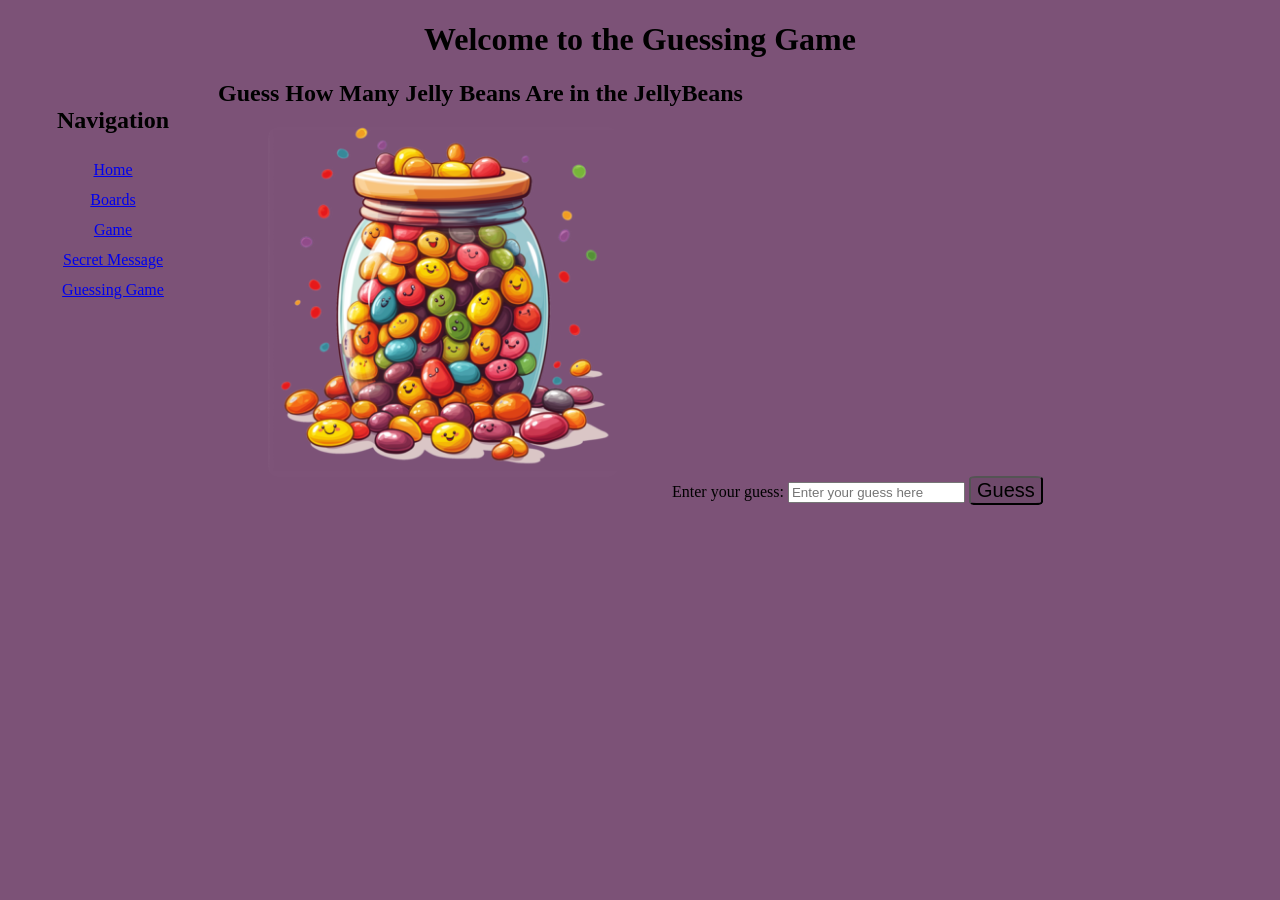
==== guessingGame/guessingGame.html @ e1541e67 "Update guessinGame.js" ====
<!DOCTYPE html>
<html lang="en">
<head>
    <meta charset="UTF-8">
    <meta name="viewport" content="width=device-width, initial-scale=1.0">
    <title>Guess Game</title>
    <link href="../CSS/style.css" rel="stylesheet">
</head>
<body>
        <!-- container for introductory content or a set of navigational links.-->
        <header>
            <!-- this is a heading tag that goes from h1- h6 -->
            <h1> Welcome to the Guessing Game </h1>
            <!-- This is a navigation tag that a way to navigate through a website. -->
            <nav>
                <h2>Navigation</h2>
                <a href="../HTML/index.html">Home</a><br />
                <a href="../HTML/boards.html">Boards</a><br />
                <a href="../HTML/game.html">Game</a><br />
                <a href="../HTML/strings.html"> Secret Message</a><br>
                <a href="../guessingGame/guessingGame.html"> Guessing Game</a><br>
            </nav>
        </header>
        <h2> Guess How Many Jelly Beans Are in the JellyBeans</h2>
          
        <img src="./jellyBeans.png" alt="This is a pic on a jar of jelly beans" class="memeImage" />
        <label for="guessInput">Enter your guess:</label>
        <!-- This is a label tag that is used to define a label for an input element. -->
        <input type="number" id="guessInput" placeholder="Enter your guess here" />
        <button onclick="aNumberGuessed()"">Guess</button>

        <p id="guessResult"></p>



        <script src="guessingGame.js"></script>
        

        <p></p>
</body>
</html>
---- CSS/style.css ----
body {
  background-color: rgb(124, 82, 119);
  color: Black
}

nav {
  height: 600px;
  width: 200px;
  float: left;
  padding: 5px;
  line-height:30px;
}

footer {
  text-align: center;
  margin-right: 200px;
}

.memeImage{ 
  margin: 50px;
  margin-top: auto;
  margin-bottom: 20px;
  width: 350px;
  height: 350px;
  border-radius: 3%;
}


audio{
  float: left;
  padding: 0px, 2px, 0px, 2px;
  line-height:30px;
}


header {
  text-align: center;
}

 button{
  background-color: rgba(0, 0, 0, 0.1);
  color: black;
  border-radius: 10%;
  cursor: pointer;
  font-size: 20px;
 }
.container{
  margin-left: 200px;
  margin-right: 200px;
  margin-top: 50px;
  margin-bottom: 50px;
  
}

footer{
  margin-top: 50px;
  margin-bottom: 50px;
}
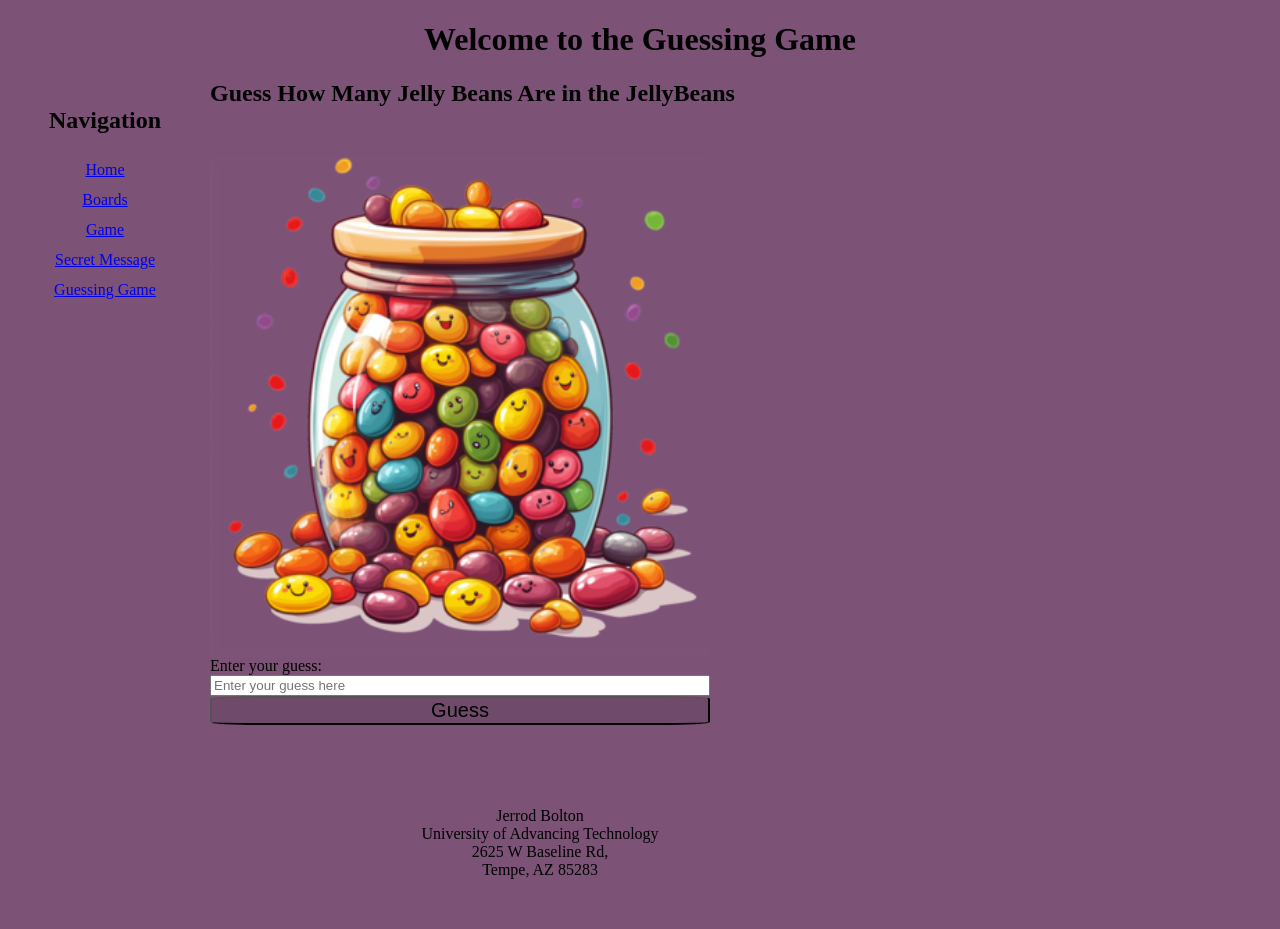
==== commit 361b5e16: "Number i I changed the rate to keep the same exact number throughout somebody guesses until they get" ====
--- a/guessingGame/guessingGame.html
+++ b/guessingGame/guessingGame.html
@@ -1,41 +1,50 @@
 <!DOCTYPE html>
 <html lang="en">
+
 <head>
     <meta charset="UTF-8">
     <meta name="viewport" content="width=device-width, initial-scale=1.0">
     <title>Guess Game</title>
     <link href="../CSS/style.css" rel="stylesheet">
 </head>
+
 <body>
-        <!-- container for introductory content or a set of navigational links.-->
-        <header>
-            <!-- this is a heading tag that goes from h1- h6 -->
-            <h1> Welcome to the Guessing Game </h1>
-            <!-- This is a navigation tag that a way to navigate through a website. -->
-            <nav>
-                <h2>Navigation</h2>
-                <a href="../HTML/index.html">Home</a><br />
-                <a href="../HTML/boards.html">Boards</a><br />
-                <a href="../HTML/game.html">Game</a><br />
-                <a href="../HTML/strings.html"> Secret Message</a><br>
-                <a href="../guessingGame/guessingGame.html"> Guessing Game</a><br>
-            </nav>
-        </header>
-        <h2> Guess How Many Jelly Beans Are in the JellyBeans</h2>
-          
-        <img src="./jellyBeans.png" alt="This is a pic on a jar of jelly beans" class="memeImage" />
+    <!-- container for introductory content or a set of navigational links.-->
+    <header>
+        <!-- this is a heading tag that goes from h1- h6 -->
+        <h1> Welcome to the Guessing Game </h1>
+        <!-- This is a navigation tag that a way to navigate through a website. -->
+        <nav>
+            <h2>Navigation</h2>
+            <a href="../HTML/index.html">Home</a><br />
+            <a href="../HTML/boards.html">Boards</a><br />
+            <a href="../HTML/game.html">Game</a><br />
+            <a href="../HTML/strings.html"> Secret Message</a><br>
+            <a href="../guessingGame/guessingGame.html"> Guessing Game</a><br>
+        </nav>
+    </header>
+    <h2> Guess How Many Jelly Beans Are in the JellyBeans</h2>
+    <div class="container">
+        <img src="./jellyBeans.png" alt="This is a pic on a jar of jelly beans" />
         <label for="guessInput">Enter your guess:</label>
         <!-- This is a label tag that is used to define a label for an input element. -->
-        <input type="number" id="guessInput" placeholder="Enter your guess here" />
+        <input type="text" name="guessInput" id="guessInput" placeholder="Enter your guess here" required />
         <button onclick="aNumberGuessed()"">Guess</button>
 
-        <p id="guessResult"></p>
+        <p id=" guessResult"></p>
+
+    </div>
+
+    <script src="guessingGame.js"></script>
+
+    <footer>
+        Jerrod Bolton <br> 
+        University of Advancing Technology <br>
+        2625 W Baseline Rd, <br>
+        Tempe, AZ 85283 <br>
+    </footer>
 
 
+</body>
 
-        <script src="guessingGame.js"></script>
-        
-
-        <p></p>
-</body>
 </html>
--- a/CSS/style.css
+++ b/CSS/style.css
@@ -1,7 +1,13 @@
 
+html{
+  scroll-behavior: smooth;
+  scrollbar-color: rgb(124, 82, 119) rgb(124, 82, 119);
+}
 body {
+  margin: 0;
+  padding: 0;
   background-color: rgb(124, 82, 119);
-  color: Black
+  color: Black;
 }
 
 nav {
@@ -26,7 +32,6 @@
   border-radius: 3%;
 }
 
-
 audio{
   float: left;
   padding: 0px, 2px, 0px, 2px;
@@ -46,11 +51,11 @@
   font-size: 20px;
  }
 .container{
-  margin-left: 200px;
-  margin-right: 200px;
-  margin-top: 50px;
-  margin-bottom: 50px;
-  
+  display: flex;
+  width: 500px;
+  justify-content: center;
+  flex-direction: column;
+  margin: 50px;;
 }
 
 footer{
